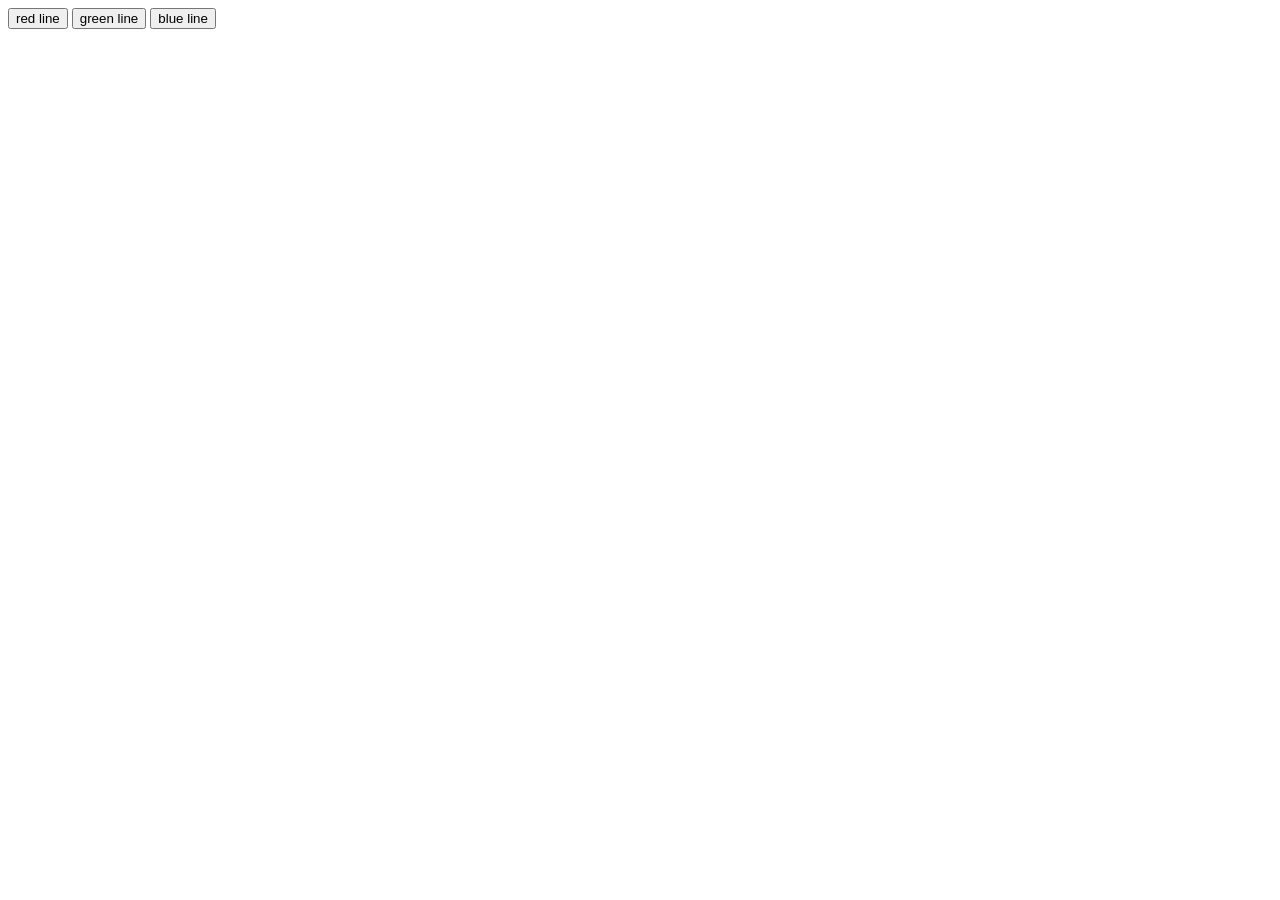
==== src/index.html @ 83a89f36 "Demo Line Chart class" ====
<!DOCTYPE html>
<html>
    <head>
        <meta charset="utf-8">
        <link rel="stylesheet" href="index.css">
        
        <!-- Load in the d3 library -->
        <script src="https://d3js.org/d3.v5.min.js"></script>
    </head>


    <!-- Body tag is where we will append our SVG and SVG objects-->
    <body>
        <script type="module" src="/index.js"></script>
        <div class="chart-container"></div>

        <button class="color" data-color="red">red line</button>
        <button class="color" data-color="green">green line</button>
        <button class="color" data-color="blue">blue line</button>
    </body>
</html>
---- src/index.css ----
/* Style the lines by removing the fill and applying a stroke */
.line {
    fill: none;
    stroke: #ffab00;
    stroke-width: 3;
}
  
.overlay {
  fill: none;
  pointer-events: all;
}

/* Style the dots by assigning a fill and stroke */
.dot {
    fill: #ffab00;
    stroke: #fff;
}
  
  .focus circle {
  fill: none;
  stroke: steelblue;
}
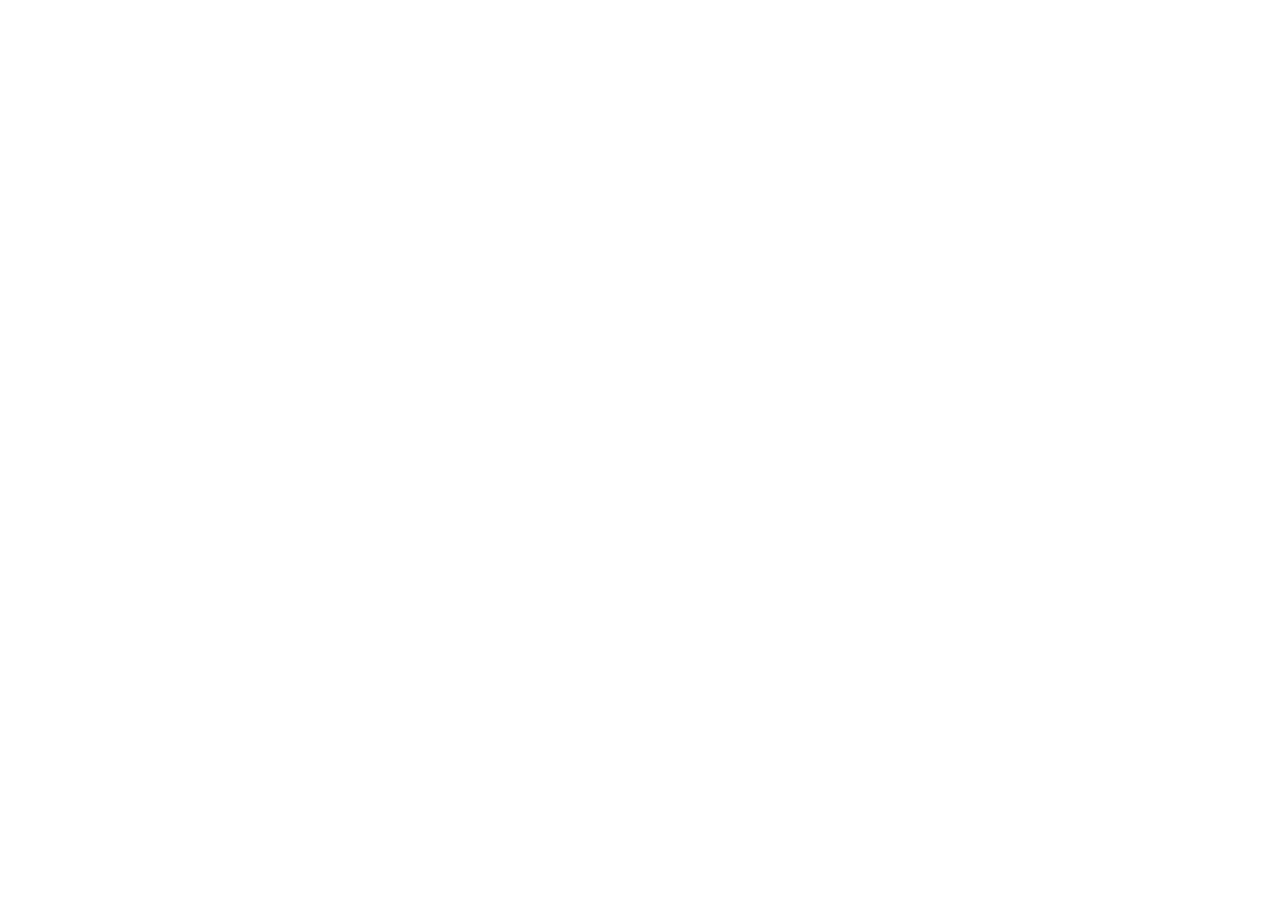
==== commit cc9b8918: "Live demo file" ====
--- a/src/index.html
+++ b/src/index.html
@@ -13,9 +13,5 @@
     <body>
         <script type="module" src="/index.js"></script>
         <div class="chart-container"></div>
-
-        <button class="color" data-color="red">red line</button>
-        <button class="color" data-color="green">green line</button>
-        <button class="color" data-color="blue">blue line</button>
     </body>
 </html>
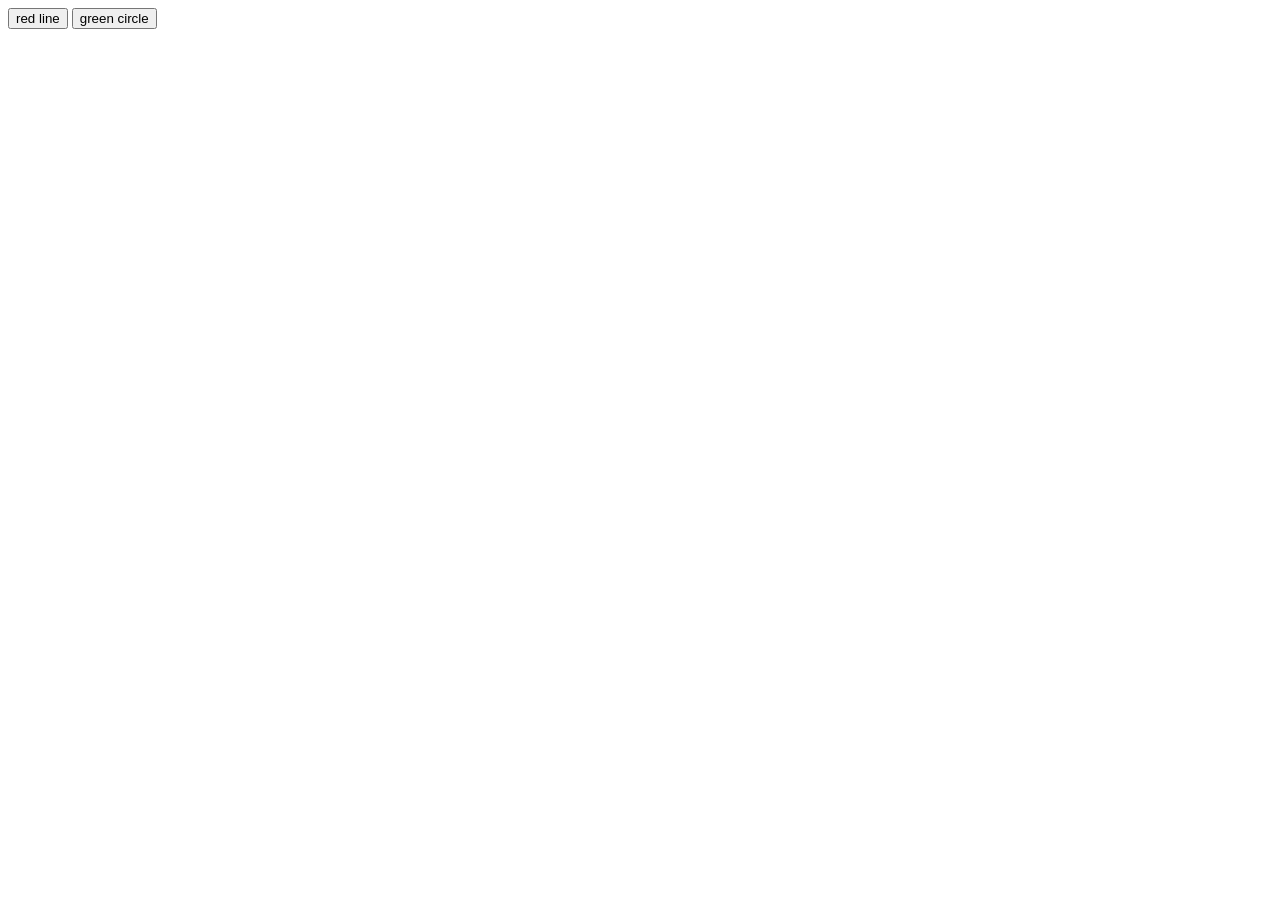
==== commit 43b50793: "additional exercises" ====
--- a/src/index.html
+++ b/src/index.html
@@ -13,5 +13,8 @@
     <body>
         <script type="module" src="/index.js"></script>
         <div class="chart-container"></div>
+
+        <button class="line-color" data-color="red">red line</button>
+        <button class="point-color" data-color="green">green circle</button>
     </body>
 </html>
--- a/src/index.css
+++ b/src/index.css
@@ -0,0 +1,5 @@
+/* Style the lines by removing the fill and applying a stroke */
+.line {
+    fill: none;
+    stroke-width: 3;
+}
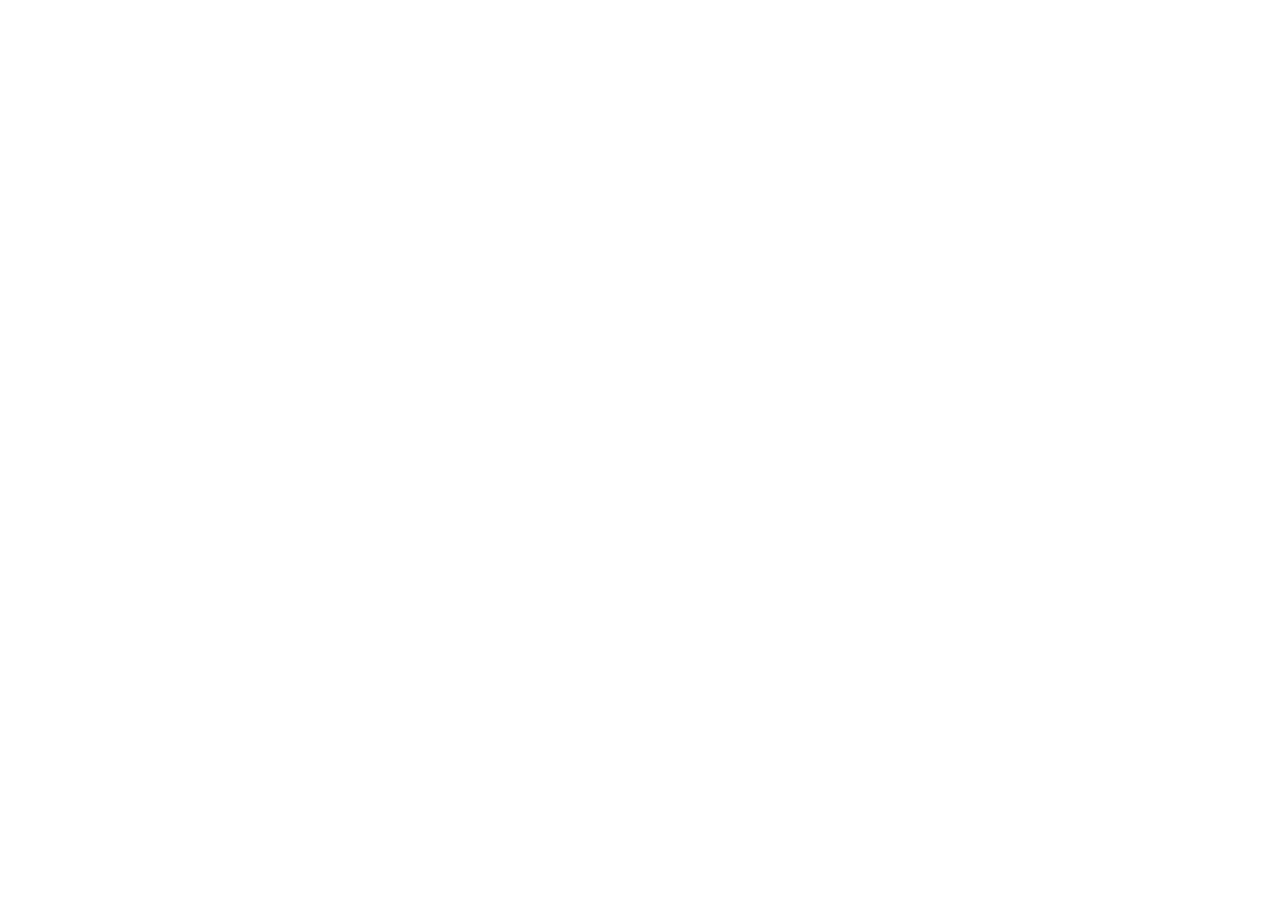
==== commit ae04a185: "index for answer key + pptx updates" ====
--- a/src/index.html
+++ b/src/index.html
@@ -13,8 +13,5 @@
     <body>
         <script type="module" src="/index.js"></script>
         <div class="chart-container"></div>
-
-        <button class="line-color" data-color="red">red line</button>
-        <button class="point-color" data-color="green">green circle</button>
     </body>
 </html>
